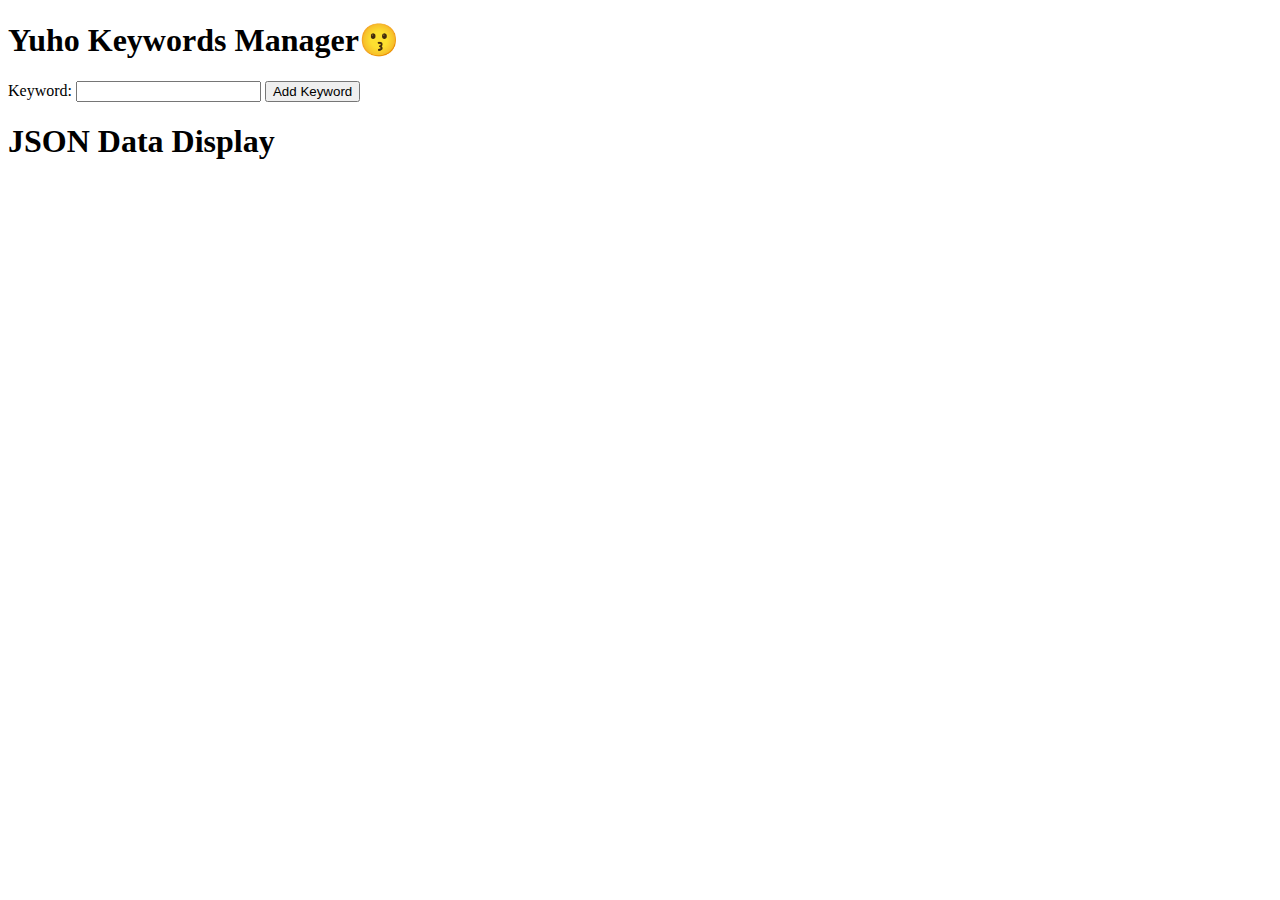
==== index.html @ c7b9f04e "onload error handle" ====
<!DOCTYPE html>
<html lang="en">
<head>
    <meta charset="UTF-8">
    <meta name="viewport" content="width=device-width, initial-scale=1.0">
    <title>Access Keywords Manager</title>
</head>
<body>
    <h1>Yuho Keywords Manager😗</h1>
    <form id="keywordForm">
        <label for="keyword">Keyword:</label>
        <input type="text" id="keyword" name="keyword">
        <button type="submit">Add Keyword</button>
    </form>
    <ul id="keywordList" onload="fetchKeywords()"></ul>


    <h1>JSON Data Display</h1>
    <div id="keyword"></div>
    <script>
        window.onload = function() {
            fetch('https://5c16-153-150-176-69.ngrok-free.app')
                .then(response => response.json())
                .then(data => {
                    const jsonDataDiv = document.getElementById('keyword');
                    console.log("succeed")
                    jsonDataDiv.innerHTML = JSON.stringify(data, null, 2);
                })
                .catch(error => console.error('Error fetching data:', error));
        };
    </script>



    <script src="frontend.js"></script>
</body>
</html>
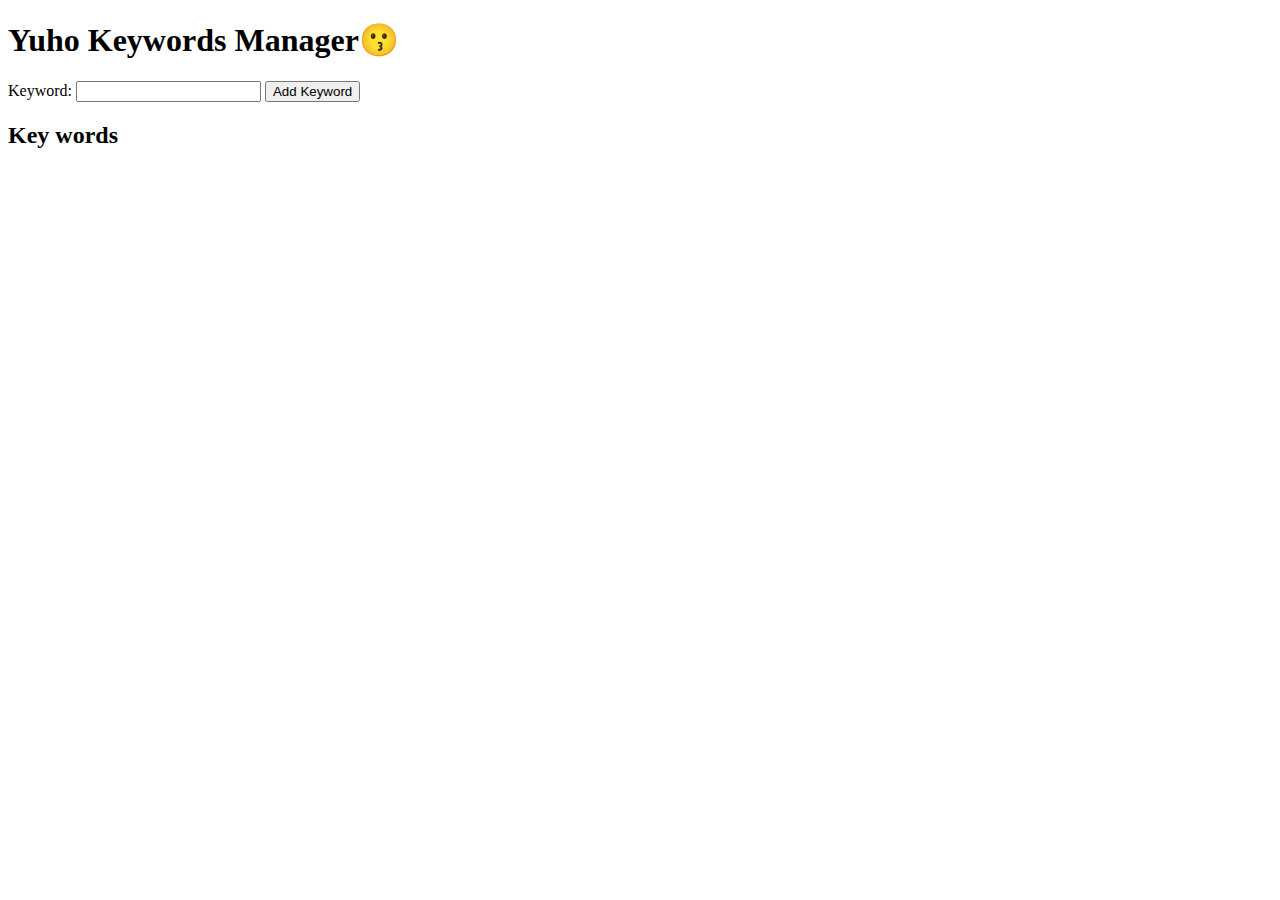
==== commit f196743f: "list" ====
--- a/index.html
+++ b/index.html
@@ -15,19 +15,25 @@
     <ul id="keywordList" onload="fetchKeywords()"></ul>
 
 
-    <h1>JSON Data Display</h1>
-    <div id="keyword"></div>
+    <h2>Key words</h2>
+    <ul id="dataList">
+        <!-- Data will be displayed here -->
+    </ul>
+
     <script>
-        window.onload = function() {
-            fetch('https://5c16-153-150-176-69.ngrok-free.app')
-                .then(response => response.json())
-                .then(data => {
-                    const jsonDataDiv = document.getElementById('keyword');
-                    console.log("succeed")
-                    jsonDataDiv.innerHTML = JSON.stringify(data, null, 2);
-                })
-                .catch(error => console.error('Error fetching data:', error));
-        };
+        // Fetch data from backend
+        fetch('http://localhost:3000')
+            .then(response => response.json())
+            .then(data => {
+                // Update the DOM with the received data
+                const dataList = document.getElementById('dataList');
+                data.keywords.forEach(keyword => {
+                    const listItem = document.createElement('li');
+                    listItem.textContent = keyword;
+                    dataList.appendChild(listItem);
+                });
+            })
+            .catch(error => console.error('Error:', error));
     </script>
 
 
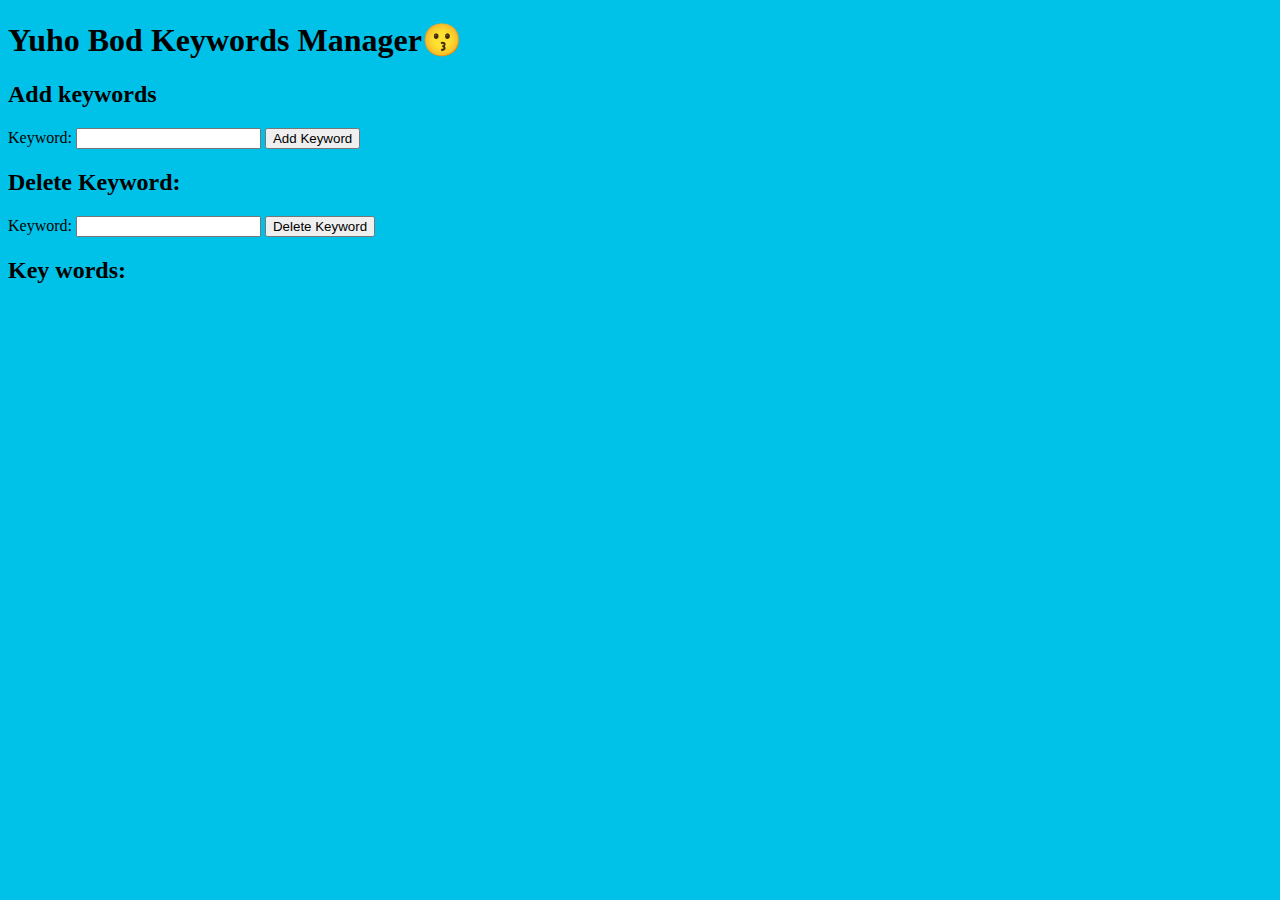
==== commit c1cd9720: "only URL adjust left" ====
--- a/index.html
+++ b/index.html
@@ -3,25 +3,41 @@
 <head>
     <meta charset="UTF-8">
     <meta name="viewport" content="width=device-width, initial-scale=1.0">
-    <title>Access Keywords Manager</title>
+    <title>Yuho the tech support</title>
+    <link rel="icon" type="image/png" href="yuho.png">
 </head>
-<body>
-    <h1>Yuho Keywords Manager😗</h1>
-    <form id="keywordForm">
-        <label for="keyword">Keyword:</label>
-        <input type="text" id="keyword" name="keyword">
-        <button type="submit">Add Keyword</button>
-    </form>
-    <ul id="keywordList" onload="fetchKeywords()"></ul>
+<body >
+    <style>
+        body {
+            background-image: url('yuho.png'); 
+            background-size: cover;  
+            background-position: center; 
+            background-color: #00C2E8;
+        }
+    </style>
+    <h1>Yuho Bod Keywords Manager😗</h1>
+
+        <h2>Add keywords</h2>
+        <label for="keyword1">Keyword:</label>
+        <input type="text" id="inputKeyword">
+        <button onclick="addKeyword()">Add Keyword</button>
+    
+    <!-- <ul id="keywordList" onload="fetchKeywords()"></ul> -->
+
+        <h2>Delete Keyword:</h2>
+        <label for="keyword2">Keyword:</label>
+        <input type="text" id="deleteKeywordInput">
+        <button onclick="deleteKeyword()">Delete Keyword</button>
 
 
-    <h2>Key words</h2>
-    <ul id="dataList">
-        <!-- Data will be displayed here -->
-    </ul>
+        <h2>Key words:</h2>
+        <ul id="dataList">
+            <!-- Data will be displayed here -->
+        </ul>
 
     <script>
-        // Fetch data from backend
+    
+        // Fetch data list when the page loaded
         fetch('http://localhost:3000')
             .then(response => response.json())
             .then(data => {
@@ -34,10 +50,47 @@
                 });
             })
             .catch(error => console.error('Error:', error));
+
+
+
+        // Add keyword
+        function addKeyword(){
+            const keywordInput = document.getElementById('inputKeyword');            
+            const hibikikeyword = keywordInput.value.trim();
+                if (hibikikeyword) {
+                    fetch('http://localhost:3000/add/keywords',  {
+                        method: 'POST',
+                        headers: {
+                            'Content-Type': 'application/json'
+                        },
+                        body: JSON.stringify({ hibikikeyword })
+                    });
+                    keywordInput.value = '';
+                    // fetchKeywords();
+                }
+        }
+       
+
+        // delete keyword
+        function deleteKeyword() {
+            const deleteKeywordInput = document.getElementById('deleteKeywordInput');
+            const hibikikeyword = deleteKeywordInput.value.trim();
+            if (hibikikeyword) {
+                fetch(`http://localhost:3000/delete/keywords`, {
+                    method: 'DELETE',
+                    headers: {
+                        'Content-Type': 'application/json'
+                    },
+                    body: JSON.stringify({ hibikikeyword })
+                });
+                deleteKeywordInput.value = '';
+            }
+        }
+
     </script>
 
 
 
-    <script src="frontend.js"></script>
+    <!-- <script src="frontend.js"></script> -->
 </body>
 </html>
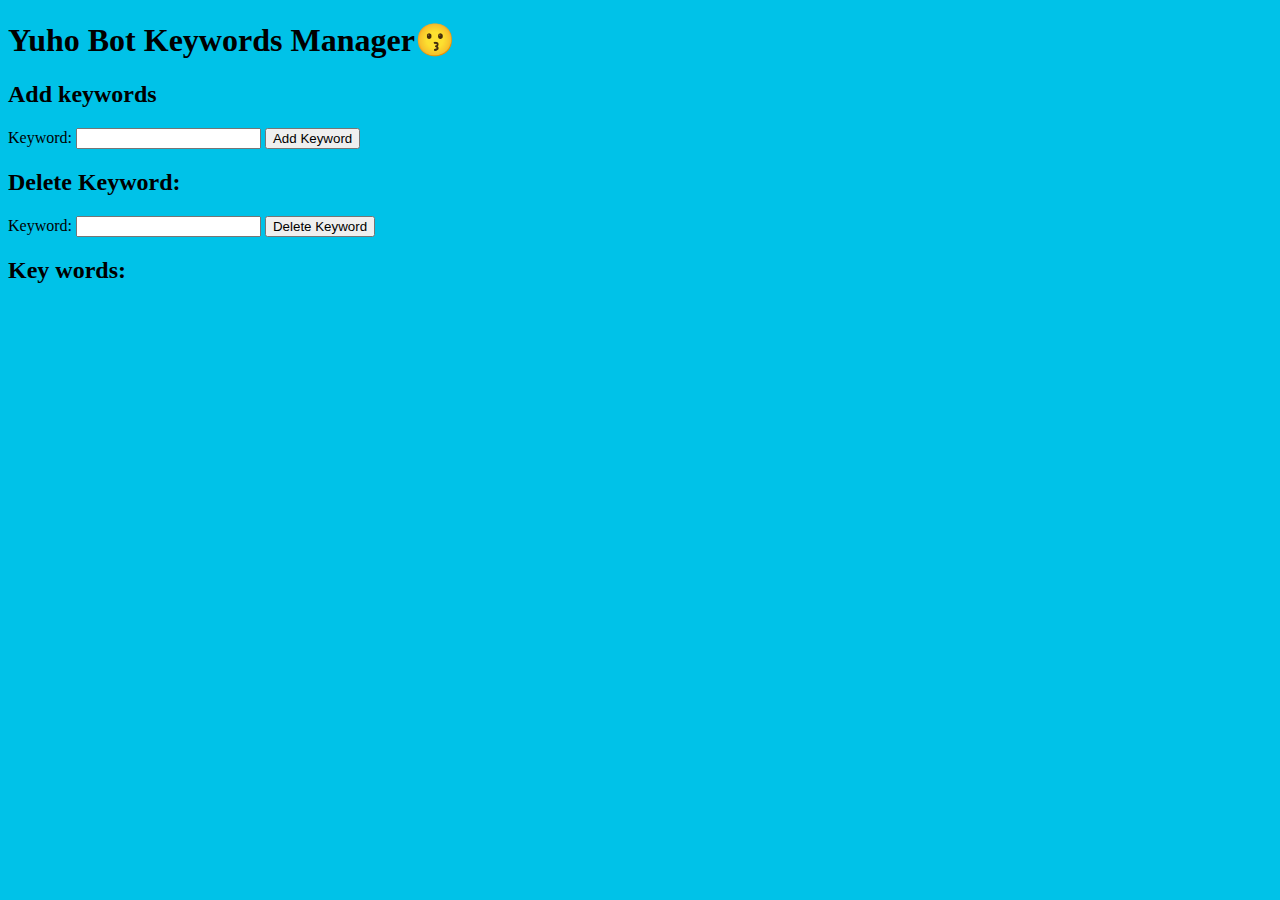
==== commit e6fd7b91: "exposed ngrok" ====
--- a/index.html
+++ b/index.html
@@ -15,7 +15,7 @@
             background-color: #00C2E8;
         }
     </style>
-    <h1>Yuho Bod Keywords Manager😗</h1>
+    <h1>Yuho Bot Keywords Manager😗</h1>
 
         <h2>Add keywords</h2>
         <label for="keyword1">Keyword:</label>
@@ -38,7 +38,7 @@
     <script>
     
         // Fetch data list when the page loaded
-        fetch('http://localhost:3000')
+        fetch('https://74f0-153-150-176-69.ngrok-free.app')
             .then(response => response.json())
             .then(data => {
                 // Update the DOM with the received data
@@ -58,7 +58,7 @@
             const keywordInput = document.getElementById('inputKeyword');            
             const hibikikeyword = keywordInput.value.trim();
                 if (hibikikeyword) {
-                    fetch('http://localhost:3000/add/keywords',  {
+                    fetch('https://74f0-153-150-176-69.ngrok-free.app/add/keywords',  {
                         method: 'POST',
                         headers: {
                             'Content-Type': 'application/json'
@@ -76,7 +76,7 @@
             const deleteKeywordInput = document.getElementById('deleteKeywordInput');
             const hibikikeyword = deleteKeywordInput.value.trim();
             if (hibikikeyword) {
-                fetch(`http://localhost:3000/delete/keywords`, {
+                fetch(`https://74f0-153-150-176-69.ngrok-free.app/delete/keywords`, {
                     method: 'DELETE',
                     headers: {
                         'Content-Type': 'application/json'
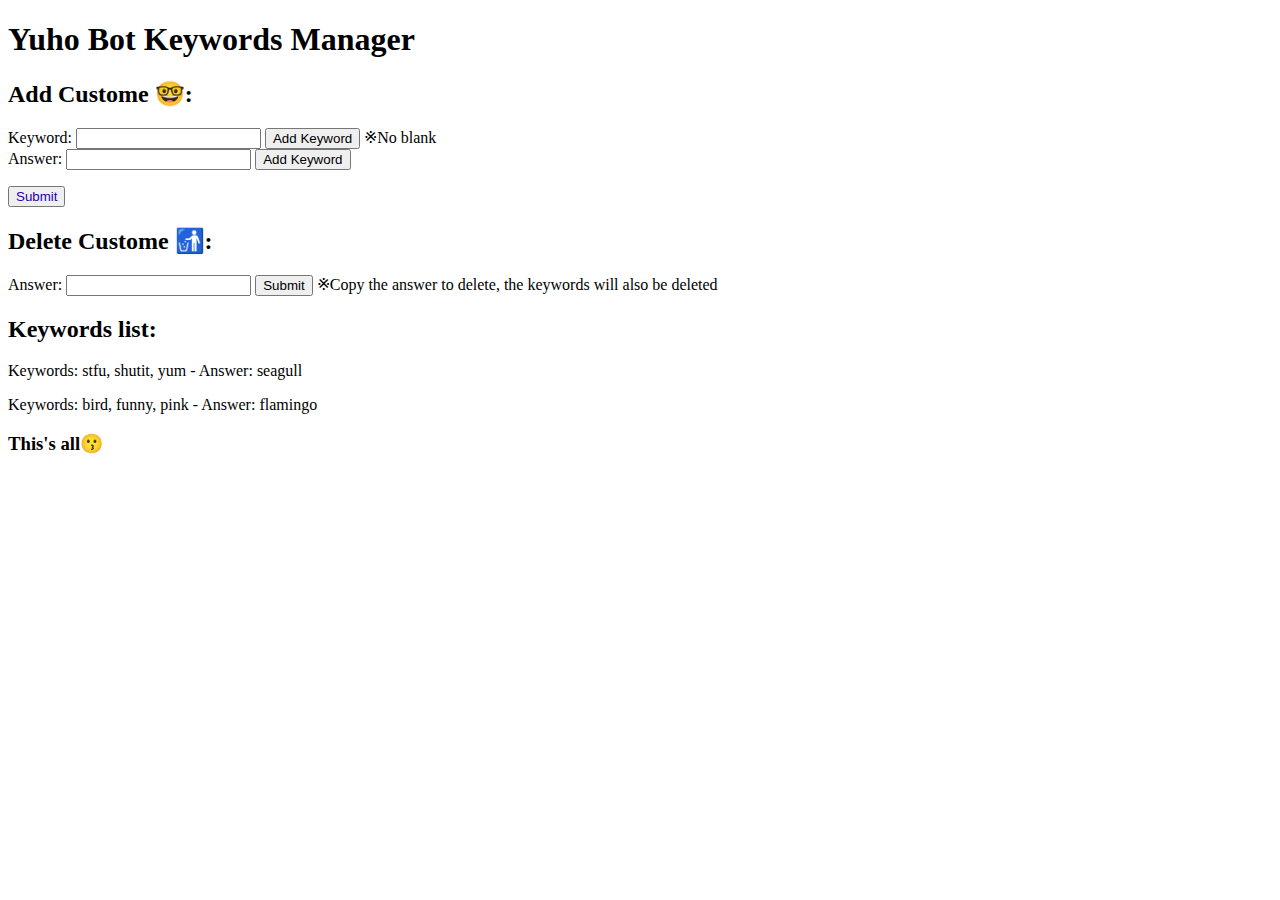
==== commit 556ddf76: "frontend complete" ====
--- a/index.html
+++ b/index.html
@@ -4,90 +4,76 @@
     <meta charset="UTF-8">
     <meta name="viewport" content="width=device-width, initial-scale=1.0">
     <title>Yuho the tech support</title>
-    <link rel="icon" type="image/png" href="yuho.png">
+    <link rel="icon" type="image/png" href="wolt.png">
 </head>
 <body >
-    <style>
+
+    <!-- <table border="6" style="border-collapse: collapse">
+        <tr>
+            <th>Language</th>
+            <td>Python</td>
+            <td>Kotlin</td>
+        </tr>
+        <tr>
+            <th>Type</th>
+            <td>Noob</td>
+            <td>Nerd</td>
+            <td>Nerd</td>
+            <td>Nerd</td>
+        </tr>
+    </table> -->
+    <!-- <style>
         body {
             background-image: url('yuho.png'); 
             background-size: cover;  
             background-position: center; 
             background-color: #00C2E8;
         }
-    </style>
-    <h1>Yuho Bot Keywords Manager😗</h1>
+    </style> -->
 
-        <h2>Add keywords</h2>
+    <link rel="stylesheet" type="text/css" href="index.css">
+
+    <h1 class="title">Yuho Bot Keywords Manager</h1>
+
+        <h2>Add Custome 🤓:</h2>
         <label for="keyword1">Keyword:</label>
         <input type="text" id="inputKeyword">
         <button onclick="addKeyword()">Add Keyword</button>
-    
-    <!-- <ul id="keywordList" onload="fetchKeywords()"></ul> -->
+        <p4>※No blank</p4>
 
-        <h2>Delete Keyword:</h2>
-        <label for="keyword2">Keyword:</label>
+        <div></div>
+        <label for="answer">Answer:</label>
+        <input type="text" id="inputAnswer">
+        <button onclick="addAnswer()">Add Keyword</button>
+
+        <ul id="tempKeywordsList"></ul>
+        <p id="answerText" style="color: rgb(167, 33, 33);"></p>
+
+        <button id="addCustomeSubmit" style="color: rgb(40, 0, 173);"">Submit</button>
+        
+            <!-- <ul id="keywordList" onload="fetchKeywords()"></ul> -->
+
+        <h2>Delete Custome 🚮:</h2>
+        <label for="keyword2">Answer:</label>
         <input type="text" id="deleteKeywordInput">
-        <button onclick="deleteKeyword()">Delete Keyword</button>
+        <button onclick="deleteKeyword()">Submit</button>
+        <p4>※Copy the answer to delete, the keywords will also be deleted</p4>
 
 
-        <h2>Key words:</h2>
+        <h2>Keywords list:</h2>
         <ul id="dataList">
             <!-- Data will be displayed here -->
         </ul>
 
+        <div id="customeList"></div>
+
+        <h3>This's all😗</h3>
+
+        <script src="index.js"></script>
+<!-- 
     <script>
-    
-        // Fetch data list when the page loaded
-        fetch('https://74f0-153-150-176-69.ngrok-free.app')
-            .then(response => response.json())
-            .then(data => {
-                // Update the DOM with the received data
-                const dataList = document.getElementById('dataList');
-                data.keywords.forEach(keyword => {
-                    const listItem = document.createElement('li');
-                    listItem.textContent = keyword;
-                    dataList.appendChild(listItem);
-                });
-            })
-            .catch(error => console.error('Error:', error));
 
-
-
-        // Add keyword
-        function addKeyword(){
-            const keywordInput = document.getElementById('inputKeyword');            
-            const hibikikeyword = keywordInput.value.trim();
-                if (hibikikeyword) {
-                    fetch('https://74f0-153-150-176-69.ngrok-free.app/add/keywords',  {
-                        method: 'POST',
-                        headers: {
-                            'Content-Type': 'application/json'
-                        },
-                        body: JSON.stringify({ hibikikeyword })
-                    });
-                    keywordInput.value = '';
-                    // fetchKeywords();
-                }
-        }
-       
-
-        // delete keyword
-        function deleteKeyword() {
-            const deleteKeywordInput = document.getElementById('deleteKeywordInput');
-            const hibikikeyword = deleteKeywordInput.value.trim();
-            if (hibikikeyword) {
-                fetch(`https://74f0-153-150-176-69.ngrok-free.app/delete/keywords`, {
-                    method: 'DELETE',
-                    headers: {
-                        'Content-Type': 'application/json'
-                    },
-                    body: JSON.stringify({ hibikikeyword })
-                });
-                deleteKeywordInput.value = '';
-            }
-        }
-
-    </script>
+    </script> -->
 
 
 
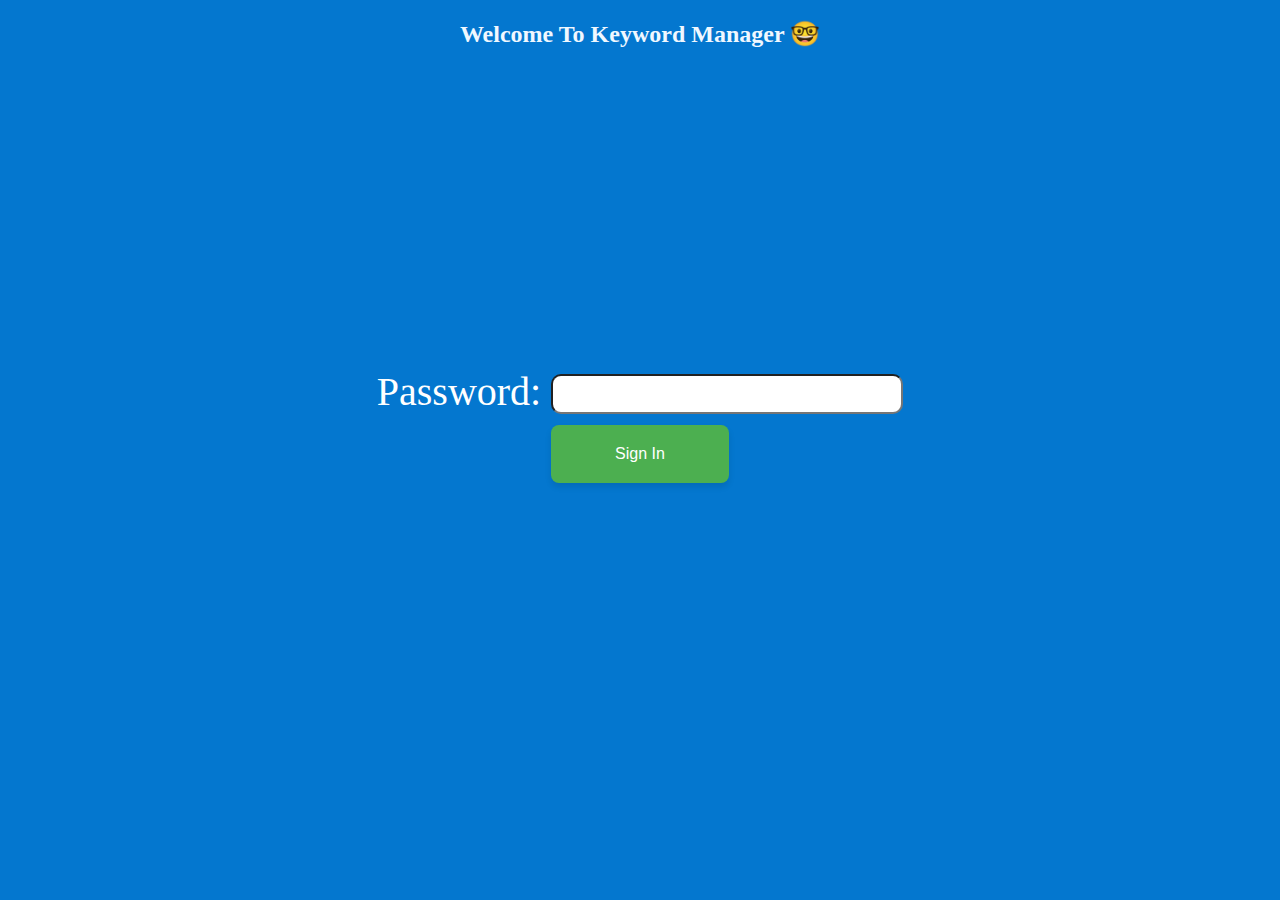
==== commit c17ef056: "fixed file names" ====
--- a/index.html
+++ b/index.html
@@ -1,82 +1,35 @@
 <!DOCTYPE html>
 <html lang="en">
+
 <head>
     <meta charset="UTF-8">
     <meta name="viewport" content="width=device-width, initial-scale=1.0">
     <title>Yuho the tech support</title>
     <link rel="icon" type="image/png" href="wolt.png">
+
+    <link rel="stylesheet" type="text/css" href="signin.css">
 </head>
-<body >
 
-    <!-- <table border="6" style="border-collapse: collapse">
-        <tr>
-            <th>Language</th>
-            <td>Python</td>
-            <td>Kotlin</td>
-        </tr>
-        <tr>
-            <th>Type</th>
-            <td>Noob</td>
-            <td>Nerd</td>
-            <td>Nerd</td>
-            <td>Nerd</td>
-        </tr>
-    </table> -->
-    <!-- <style>
-        body {
-            background-image: url('yuho.png'); 
-            background-size: cover;  
-            background-position: center; 
-            background-color: #00C2E8;
-        }
-    </style> -->
 
-    <link rel="stylesheet" type="text/css" href="index.css">
+<body>
 
-    <h1 class="title">Yuho Bot Keywords Manager</h1>
+    <div id="signin">
+        <h2 style="color: aliceblue;">Welcome To Keyword Manager 🤓</h2>
 
-        <h2>Add Custome 🤓:</h2>
-        <label for="keyword1">Keyword:</label>
-        <input type="text" id="inputKeyword">
-        <button onclick="addKeyword()">Add Keyword</button>
-        <p4>※No blank</p4>
+        <div id=passWordplace>
+            <label for="passwordLabel">Password:</label>
+            <input type="password" id="inputPassword">
+        </div>
 
         <div></div>
-        <label for="answer">Answer:</label>
-        <input type="text" id="inputAnswer">
-        <button onclick="addAnswer()">Add Keyword</button>
 
-        <ul id="tempKeywordsList"></ul>
-        <p id="answerText" style="color: rgb(167, 33, 33);"></p>
+        <button id="signinButton" onclick="falseToTrue()">Sign In</button>
+    </div>
 
-        <button id="addCustomeSubmit" style="color: rgb(40, 0, 173);"">Submit</button>
-        
-            <!-- <ul id="keywordList" onload="fetchKeywords()"></ul> -->
+    <iframe id="indexFrame" src="./mainPages/main.html" style="display: none;"></iframe>
 
-        <h2>Delete Custome 🚮:</h2>
-        <label for="keyword2">Answer:</label>
-        <input type="text" id="deleteKeywordInput">
-        <button onclick="deleteKeyword()">Submit</button>
-        <p4>※Copy the answer to delete, the keywords will also be deleted</p4>
+    <script src="signin.js"></script>
+</body>
 
 
-        <h2>Keywords list:</h2>
-        <ul id="dataList">
-            <!-- Data will be displayed here -->
-        </ul>
-
-        <div id="customeList"></div>
-
-        <h3>This's all😗</h3>
-
-        <script src="index.js"></script>
-<!-- 
-    <script>
-
-    </script> -->
-
-
-
-    <!-- <script src="frontend.js"></script> -->
-</body>
-</html>
+</html>--- a/signin.css
+++ b/signin.css
@@ -0,0 +1,69 @@
+body, html {
+    margin: 0;
+    padding: 0;
+    height: 100%;
+    width: 100%;
+    overflow: hidden;
+    background-color: rgb(4, 119, 207);
+    
+}
+
+#indexFrame {
+    width: 100%;
+    height: 100%;
+    border: none;
+}
+
+/* #signin{
+    background-color: rgb(4, 119, 207);
+
+} */
+
+#signin {
+    text-align: center;
+}
+
+
+#passWordplace{
+    margin-top: 25%;
+    color: white;
+    border-radius: 10px;
+    font-size: 40px;
+}
+
+#inputPassword{
+    border-radius: 10px;
+    padding-right: 50px;
+    padding-top: 8px;
+    font-size: 23px;
+}
+
+#signinButton {
+    background-color: #4CAF50; /* Green */
+    margin-top: 10px;
+    border: none;
+    color: white;
+    padding: 20px 64px;
+    text-align: center;
+    text-decoration: none;
+    display: inline-block;
+    font-size: 16px;
+    cursor: pointer;
+    border-radius: 8px;
+    box-shadow: 0 4px 6px rgba(0, 0, 0, 0.1);
+}
+
+#signinButton:hover {
+    background-color: #45a049; /* Darker Green */
+}
+
+#signinButton:active{
+    background-color: #214923;
+}
+
+
+
+
+
+
+
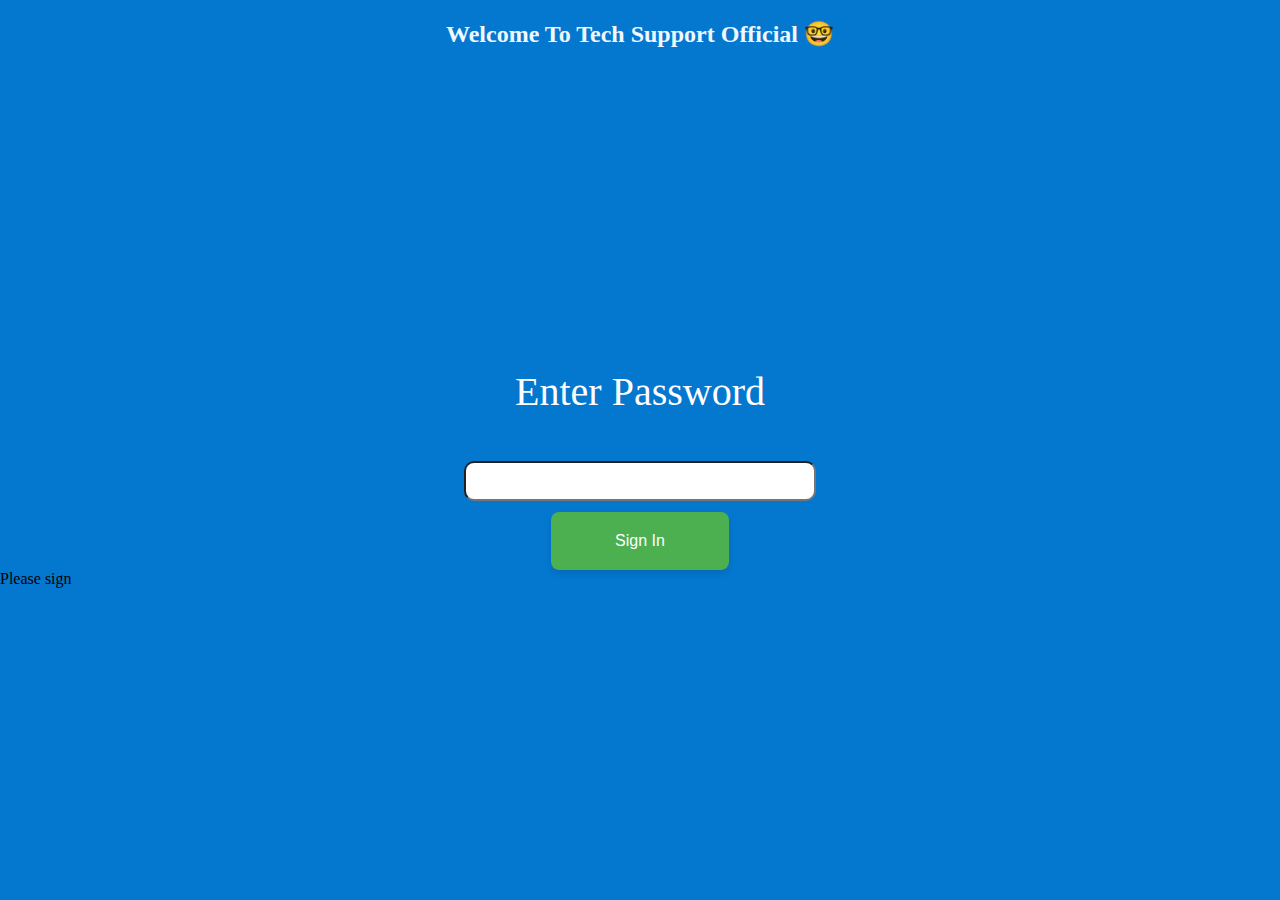
==== commit 5e279ebe: "fixed small phrasing" ====
--- a/index.html
+++ b/index.html
@@ -4,7 +4,7 @@
 <head>
     <meta charset="UTF-8">
     <meta name="viewport" content="width=device-width, initial-scale=1.0">
-    <title>Yuho the tech support</title>
+    <title>Tech Support Team</title>
     <link rel="icon" type="image/png" href="wolt.png">
 
     <link rel="stylesheet" type="text/css" href="signin.css">
@@ -14,10 +14,11 @@
 <body>
 
     <div id="signin">
-        <h2 style="color: aliceblue;">Welcome To Keyword Manager 🤓</h2>
+        <h2 style="color: aliceblue;">Welcome To Tech Support Official 🤓</h2>
+        <!-- <h2 style="color: aliceblue;">Welcome To Yuho Keyword Manager 🤓</h2> -->
 
         <div id=passWordplace>
-            <label for="passwordLabel">Password:</label>
+            <p for="passwordLabel">Enter Password</p>
             <input type="password" id="inputPassword">
         </div>
 
@@ -30,6 +31,12 @@
 
     <script src="signin.js"></script>
 </body>
+<footer>
+
+    <div id="footerAcessToken">Please sign</div>
+    <script src="./mainPages/main.js"></script>
+
+</footer>
 
 
 </html>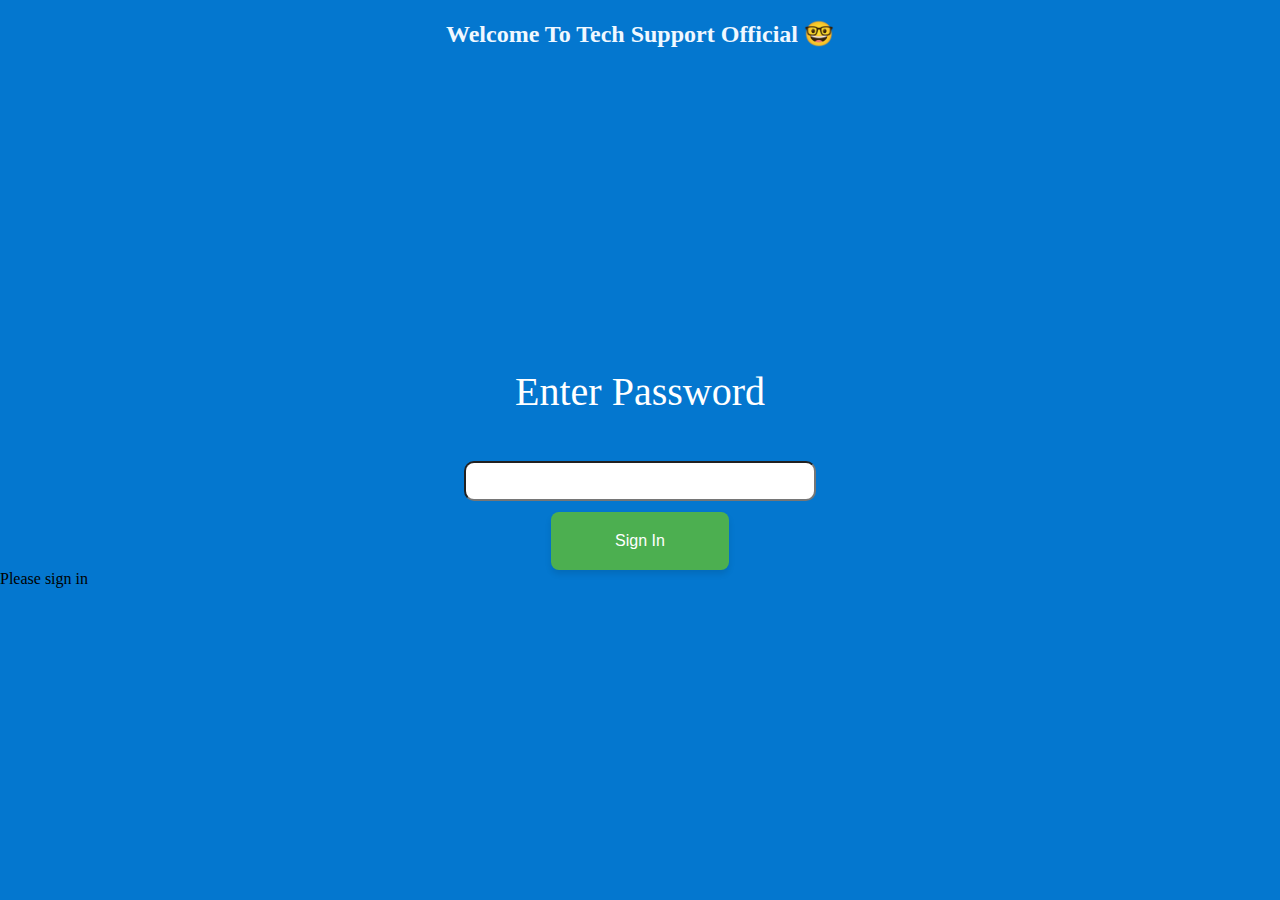
==== commit 3608bdba: "small change" ====
--- a/index.html
+++ b/index.html
@@ -33,7 +33,7 @@
 </body>
 <footer>
 
-    <div id="footerAcessToken">Please sign</div>
+    <div id="footerAcessToken">Please sign in</div>
     <script src="./mainPages/main.js"></script>
 
 </footer>
